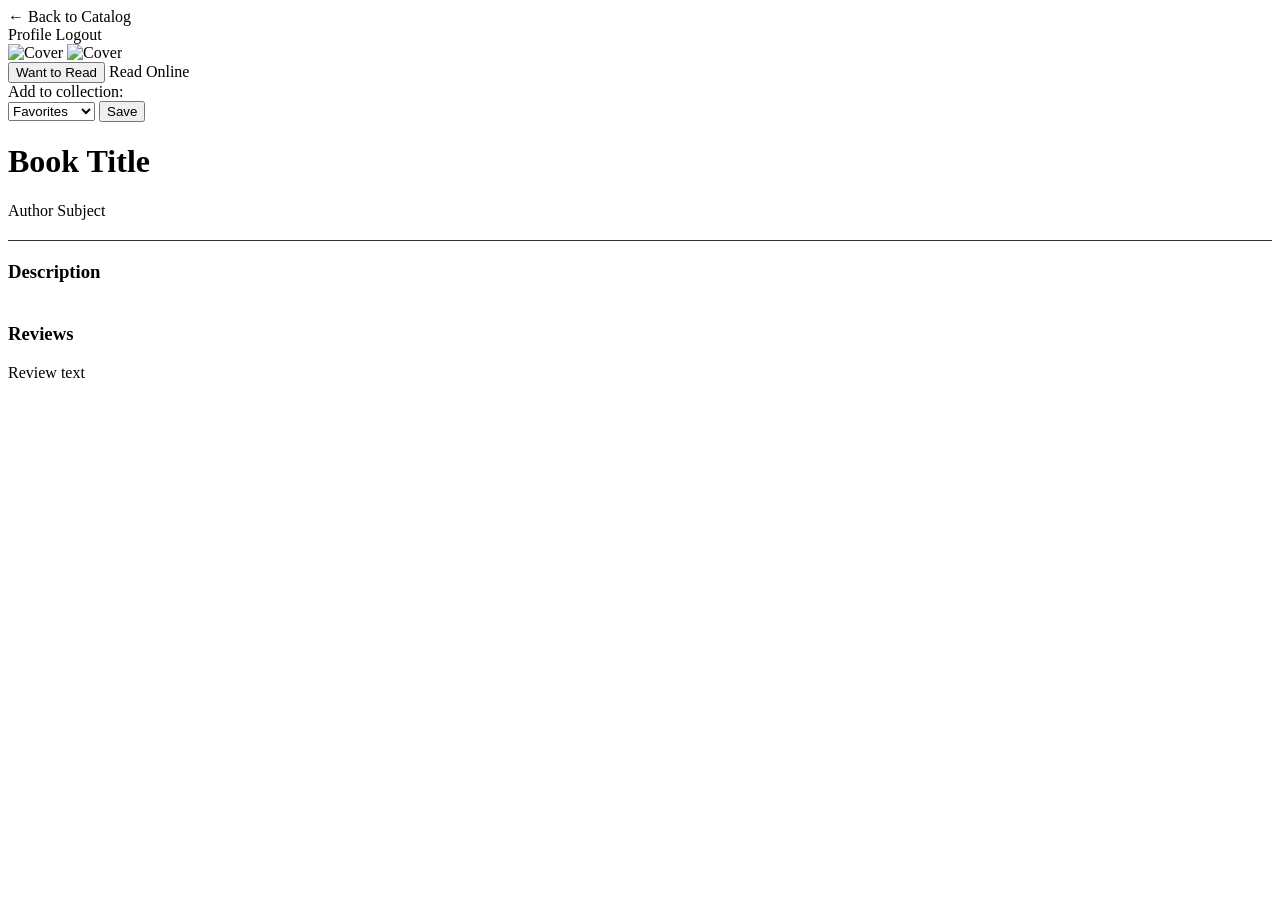
==== src/main/resources/templates/book-details.html @ e7c3e3d2 "created db. book, bookcontroller, -service, -repo fully functioning. index, detailes pages lacks log" ====
<!DOCTYPE html>
<html xmlns:th="http://www.thymeleaf.org">
<head>
    <meta charset="UTF-8">
    <title th:text="${isLocal ? book.title : externalBook.title}">Book Details</title>
    <link rel="stylesheet" th:href="@{/css/book.css}">
</head>
<body>

<div class="user-menu">
    <a th:href="@{/}" class="back-link" style="margin-right: 20px;">← Back to Catalog</a>
    <div th:if="${currentUser != null}">
        <a th:href="@{/profile}" class="btn-menu btn-blue">Profile</a>
        <a th:href="@{/logout}" class="btn-menu btn-red-dark">Logout</a>
    </div>
</div>

<div class="details-wrapper">
    <div class="side-panel">
        <img th:if="${isLocal}" th:src="${book.coverUrl}" class="book-cover" alt="Cover">

        <img th:if="${!isLocal}"
             th:src="${externalBook['cover_id'] != null ? 'https://covers.openlibrary.org/b/id/' + externalBook['cover_id'] + '-L.jpg' : 'https://via.placeholder.com/300x450?text=No+Cover'}"
             class="book-cover" alt="Cover">

        <div class="action-btns">
            <button class="btn-action btn-cyan">Want to Read</button>

            <a th:if="${iaId != null}"
               th:href="'https://archive.org/details/' + ${iaId}"
               target="_blank"
               class="btn-action btn-green-reg"
               style="text-align: center; text-decoration: none;">
                Read Online
            </a>
        </div>

        <div class="collection-form" th:if="${currentUser != null}">
            <span class="collection-label">Add to collection:</span>
            <form class="select-wrapper">
                <select class="select-dark">
                    <option>Favorites</option>
                    <option>Reading</option>
                    <option>Completed</option>
                </select>
                <button type="submit" class="btn-save">Save</button>
            </form>
        </div>
    </div>

    <div class="main-content">
        <h1 th:text="${isLocal ? book.title : externalBook.title}">Book Title</h1>

        <div class="tags-container">
            <th:block th:if="${isLocal and book != null}">
                <span class="tag" th:each="author : ${book.authors}" th:text="${author.name}">Author</span>
            </th:block>

            <th:block th:if="${not isLocal and externalBook != null}">
                <span class="tag" th:each="subject : ${externalBook['subjects']}" th:text="${subject}">Subject</span>
            </th:block>
        </div>

        <hr style="border: 0; border-top: 1px solid #333; margin: 20px 0;">

        <h3>Description</h3>
        <p class="description-text" th:text="${book.description != null ? book.description : 'No description available in Database.'}"></p>

        <div th:if="${isLocal and !#lists.isEmpty(book.reviews)}" style="margin-top: 40px;">
            <h3>Reviews</h3>
            <div th:each="review : ${book.reviews}" class="review-card">
                <p th:text="${review.comment}">Review text</p>
                <small th:text="'Rating: ' + ${review.rating} + '/5'"></small>
            </div>
        </div>
    </div>
</div>

</body>
</html>
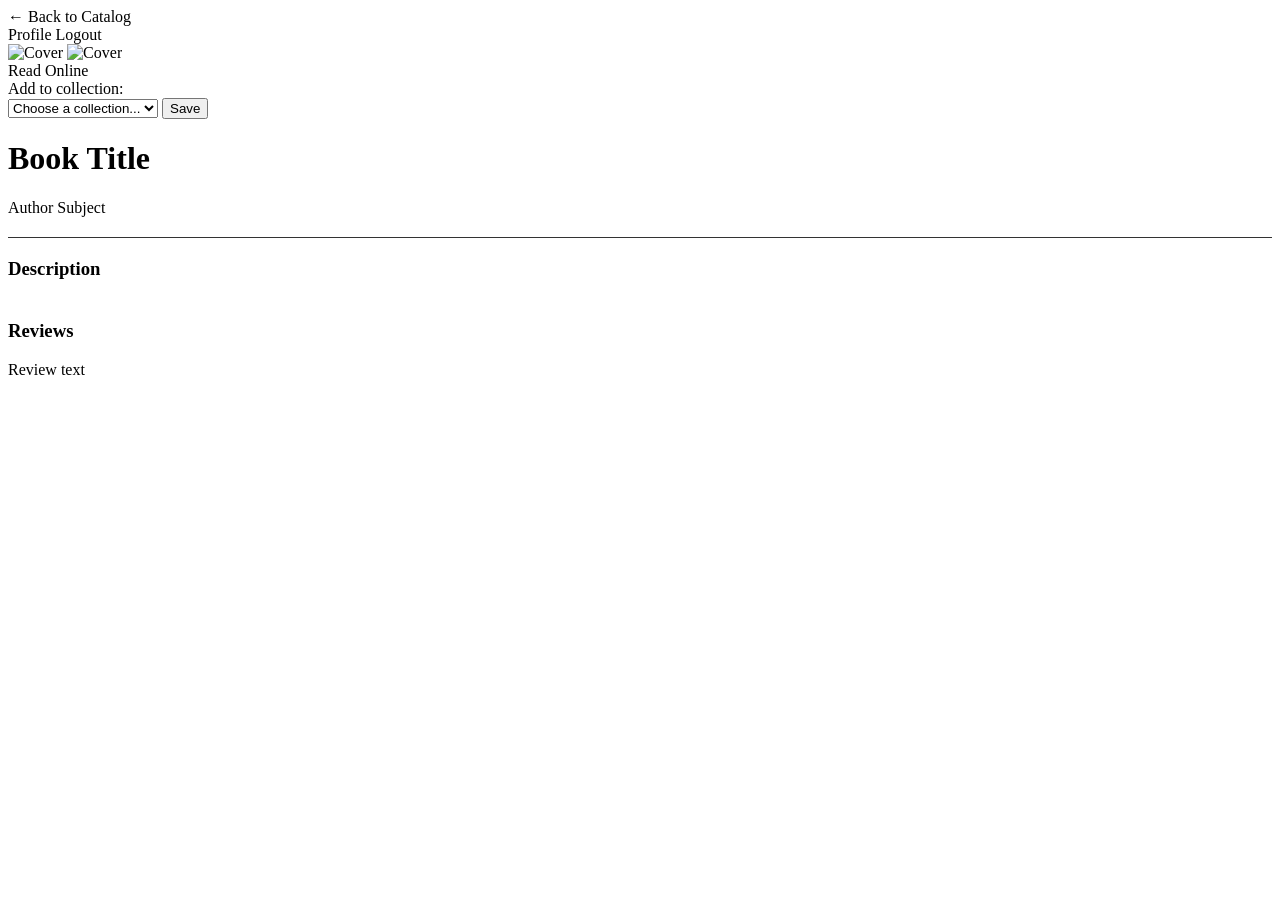
==== commit b2dc2d06: "login and regis pages fully functioning. partially functioning user collection on book-details page" ====
--- a/src/main/resources/templates/book-details.html
+++ b/src/main/resources/templates/book-details.html
@@ -24,8 +24,6 @@
              class="book-cover" alt="Cover">
 
         <div class="action-btns">
-            <button class="btn-action btn-cyan">Want to Read</button>
-
             <a th:if="${iaId != null}"
                th:href="'https://archive.org/details/' + ${iaId}"
                target="_blank"
@@ -35,18 +33,24 @@
             </a>
         </div>
 
-        <div class="collection-form" th:if="${currentUser != null}">
+        <div class="collection-form" th:if="${collections != null and !collections.empty}">
             <span class="collection-label">Add to collection:</span>
-            <form class="select-wrapper">
-                <select class="select-dark">
-                    <option>Favorites</option>
-                    <option>Reading</option>
-                    <option>Completed</option>
+
+            <form th:action="@{/collection/add-book}" method="POST" class="select-wrapper">
+                <input type="hidden" name="bookId" th:value="${book.id}" />
+
+                <select class="select-dark" name="collectionId" required>
+                    <option value="" disabled selected>Choose a collection...</option>
+                    <option th:each="col : ${collections}"
+                            th:value="${col.id}"
+                            th:text="${col.name}">
+                        Favorites
+                    </option>
                 </select>
+
                 <button type="submit" class="btn-save">Save</button>
             </form>
         </div>
-    </div>
 
     <div class="main-content">
         <h1 th:text="${isLocal ? book.title : externalBook.title}">Book Title</h1>
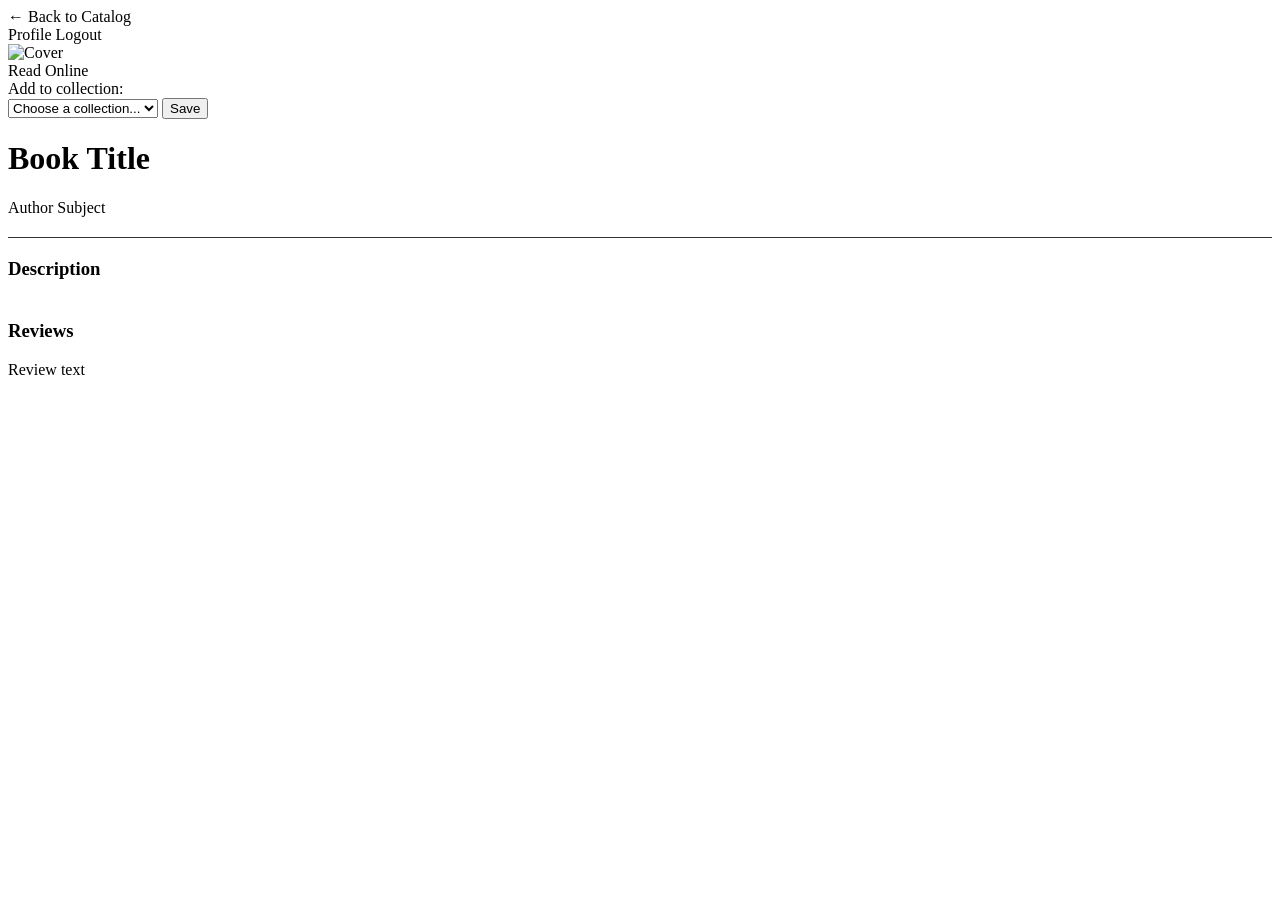
==== commit 8f2bd0fe: "correction of adding book to a collection. correct displaying of books in collections in the profile" ====
--- a/src/main/resources/templates/book-details.html
+++ b/src/main/resources/templates/book-details.html
@@ -17,11 +17,7 @@
 
 <div class="details-wrapper">
     <div class="side-panel">
-        <img th:if="${isLocal}" th:src="${book.coverUrl}" class="book-cover" alt="Cover">
-
-        <img th:if="${!isLocal}"
-             th:src="${externalBook['cover_id'] != null ? 'https://covers.openlibrary.org/b/id/' + externalBook['cover_id'] + '-L.jpg' : 'https://via.placeholder.com/300x450?text=No+Cover'}"
-             class="book-cover" alt="Cover">
+        <img th:src="${book.coverUrl}" class="book-cover" alt="Cover">
 
         <div class="action-btns">
             <a th:if="${iaId != null}"
@@ -43,11 +39,9 @@
                     <option value="" disabled selected>Choose a collection...</option>
                     <option th:each="col : ${collections}"
                             th:value="${col.id}"
-                            th:text="${col.name}">
-                        Favorites
-                    </option>
+                            th:text="${col.name}">Reading</option>
                 </select>
-
+                <input type="hidden" name="olId" th:value="${book.openLibraryId}" />
                 <button type="submit" class="btn-save">Save</button>
             </form>
         </div>
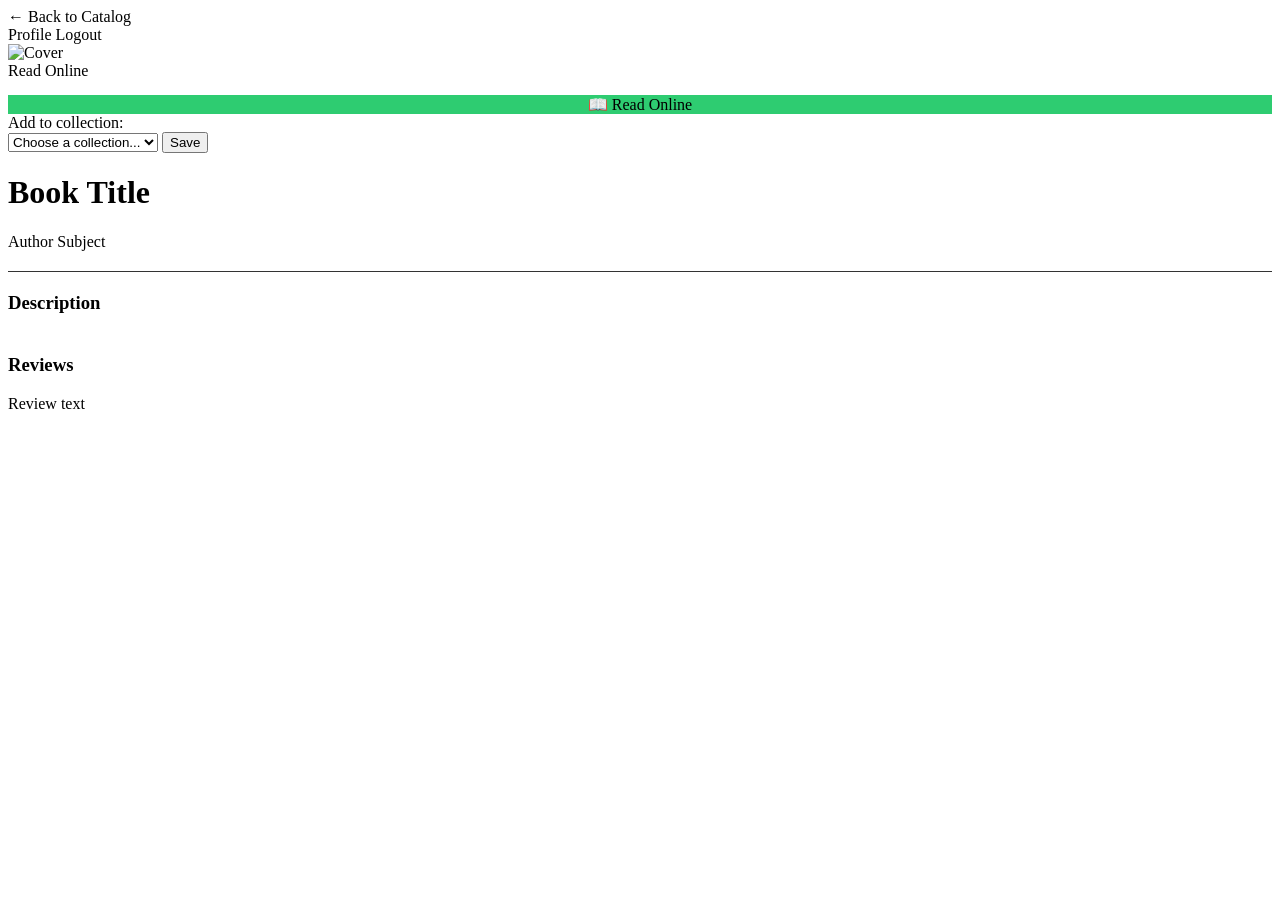
==== commit b03c0f9d: "logger" ====
--- a/src/main/resources/templates/book-details.html
+++ b/src/main/resources/templates/book-details.html
@@ -26,6 +26,14 @@
                class="btn-action btn-green-reg"
                style="text-align: center; text-decoration: none;">
                 Read Online
+            </a>
+        </div>
+
+        <div class="reader-button-wrapper" style="margin-top: 15px;">
+            <a th:href="@{/book/{id}/read(id=${book.openLibraryId})}"
+               class="btn-save"
+               style="display: inline-block; text-align: center; background-color: #2ecc71; text-decoration: none; width: 100%; box-sizing: border-box;">
+                📖 Read Online
             </a>
         </div>
 
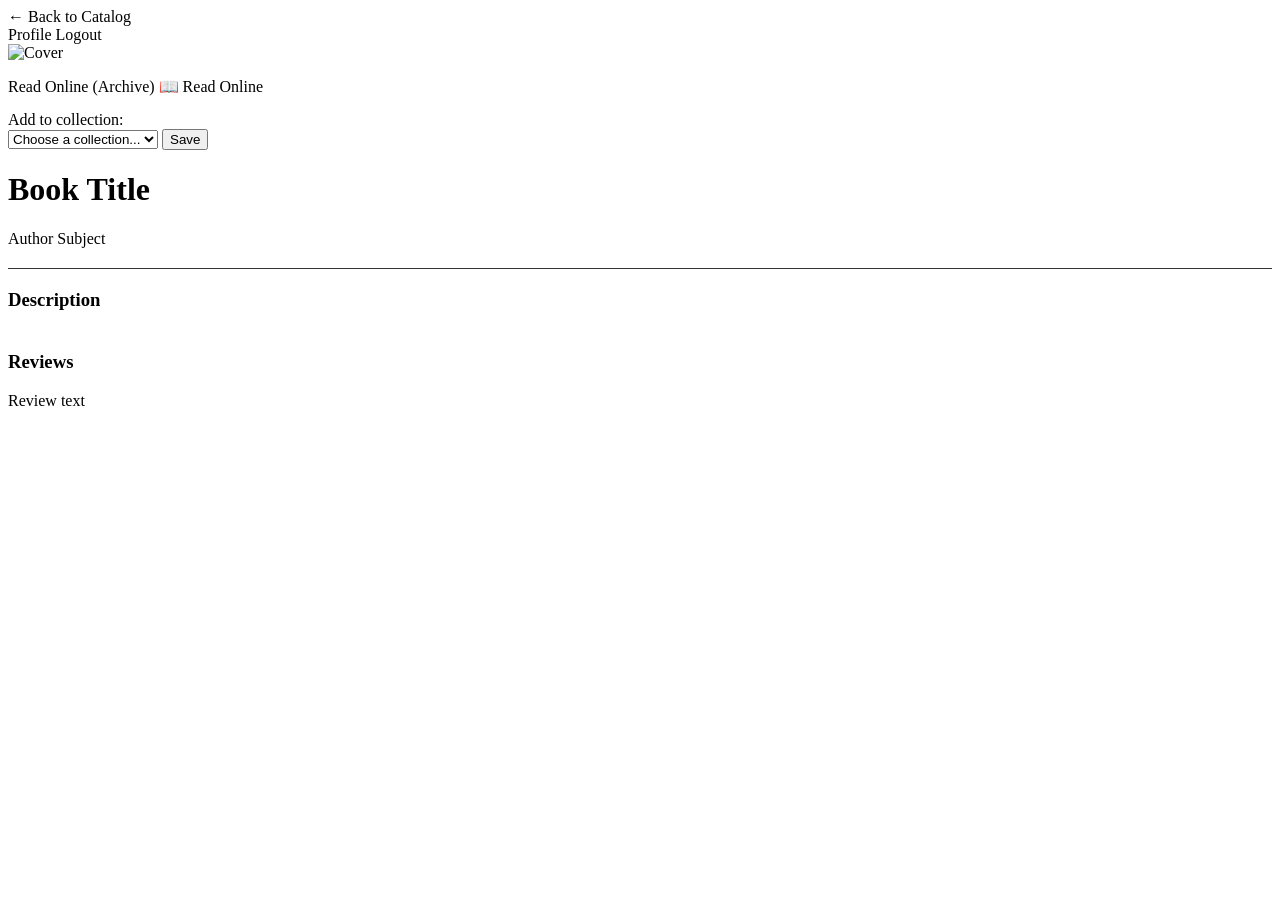
==== commit 39363db0: "css" ====
--- a/src/main/resources/templates/book-details.html
+++ b/src/main/resources/templates/book-details.html
@@ -2,6 +2,7 @@
 <html xmlns:th="http://www.thymeleaf.org">
 <head>
     <meta charset="UTF-8">
+    <meta name="viewport" content="width=device-width, initial-scale=1.0">
     <title th:text="${isLocal ? book.title : externalBook.title}">Book Details</title>
     <link rel="stylesheet" th:href="@{/css/book.css}">
 </head>
@@ -16,28 +17,27 @@
 </div>
 
 <div class="details-wrapper">
+
     <div class="side-panel">
-        <img th:src="${book.coverUrl}" class="book-cover" alt="Cover">
+        <img th:src="${isLocal ? book.coverUrl : externalBook.coverUrl}" class="book-cover" alt="Cover">
 
-        <div class="action-btns">
+        <div class="action-btns" style="margin-top: 15px;">
             <a th:if="${iaId != null}"
                th:href="'https://archive.org/details/' + ${iaId}"
                target="_blank"
                class="btn-action btn-green-reg"
+               style="text-align: center; text-decoration: none; margin-bottom: 5px;">
+                Read Online (Archive)
+            </a>
+
+            <a th:href="@{/book/{id}/read(id=${isLocal ? book.openLibraryId : externalBook.openLibraryId})}"
+               class="btn-action btn-cyan"
                style="text-align: center; text-decoration: none;">
-                Read Online
-            </a>
-        </div>
-
-        <div class="reader-button-wrapper" style="margin-top: 15px;">
-            <a th:href="@{/book/{id}/read(id=${book.openLibraryId})}"
-               class="btn-save"
-               style="display: inline-block; text-align: center; background-color: #2ecc71; text-decoration: none; width: 100%; box-sizing: border-box;">
                 📖 Read Online
             </a>
         </div>
 
-        <div class="collection-form" th:if="${collections != null and !collections.empty}">
+        <div class="collection-form" th:if="${collections != null and !collections.empty}" style="margin-top: 15px;">
             <span class="collection-label">Add to collection:</span>
 
             <form th:action="@{/collection/add-book}" method="POST" class="select-wrapper">
@@ -53,6 +53,7 @@
                 <button type="submit" class="btn-save">Save</button>
             </form>
         </div>
+    </div>
 
     <div class="main-content">
         <h1 th:text="${isLocal ? book.title : externalBook.title}">Book Title</h1>
@@ -70,9 +71,9 @@
         <hr style="border: 0; border-top: 1px solid #333; margin: 20px 0;">
 
         <h3>Description</h3>
-        <p class="description-text" th:text="${book.description != null ? book.description : 'No description available in Database.'}"></p>
+        <p class="description-text" th:text="${isLocal ? (book.description != null ? book.description : 'No description available in Database.') : (externalBook.description != null ? externalBook.description : 'No description available.')}"></p>
 
-        <div th:if="${isLocal and !#lists.isEmpty(book.reviews)}" style="margin-top: 40px;">
+        <div th:if="${isLocal and book != null and !#lists.isEmpty(book.reviews)}" style="margin-top: 40px;">
             <h3>Reviews</h3>
             <div th:each="review : ${book.reviews}" class="review-card">
                 <p th:text="${review.comment}">Review text</p>
@@ -80,6 +81,7 @@
             </div>
         </div>
     </div>
+
 </div>
 
 </body>
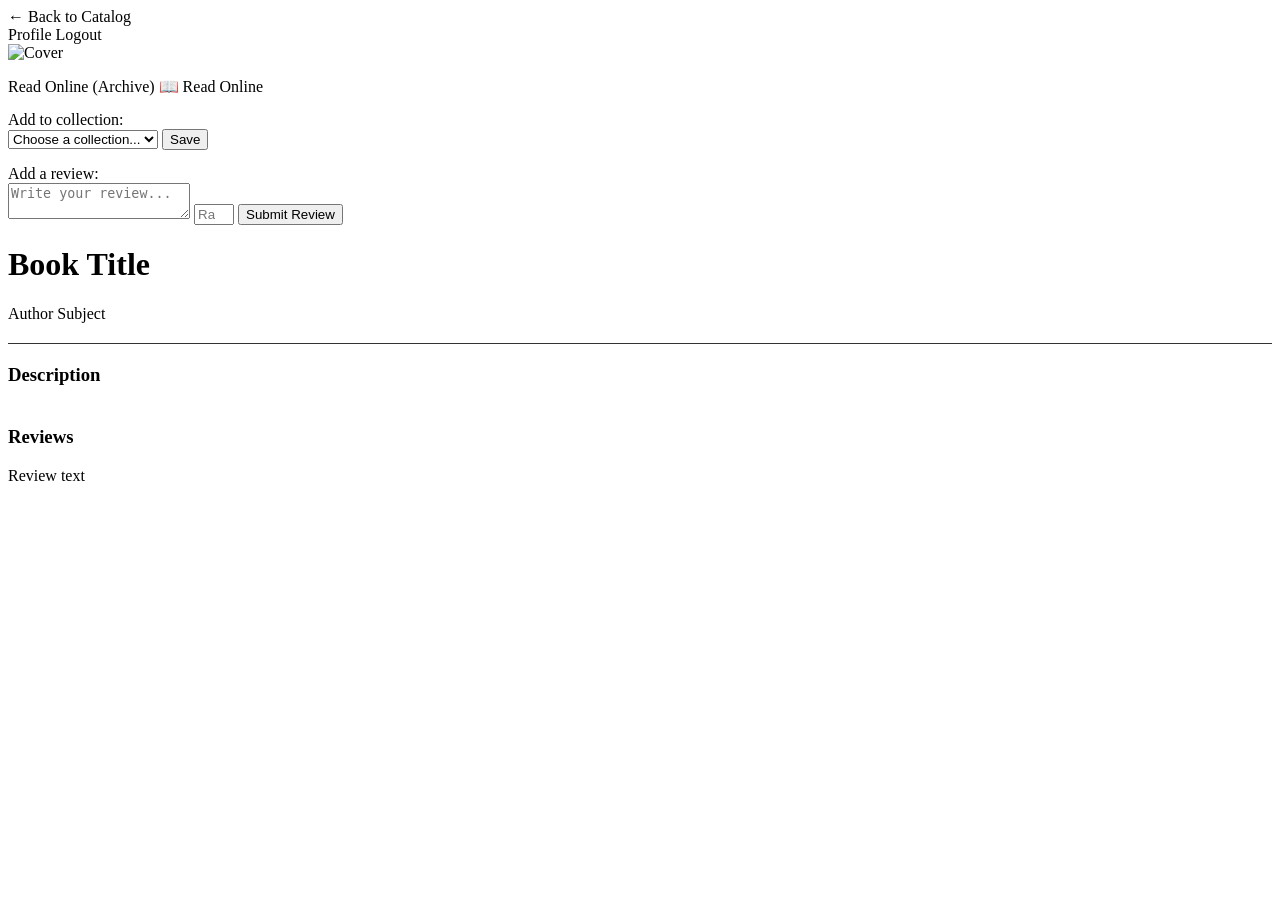
==== commit 2eaa6083: "correct book details fetching and writing to a db. simplification of a book model and subsequential " ====
--- a/src/main/resources/templates/book-details.html
+++ b/src/main/resources/templates/book-details.html
@@ -41,7 +41,7 @@
             <span class="collection-label">Add to collection:</span>
 
             <form th:action="@{/collection/add-book}" method="POST" class="select-wrapper">
-                <input type="hidden" name="bookId" th:value="${book.id}" />
+                <input type="hidden" name="bookId" th:value="${book.openLibraryId}" />
 
                 <select class="select-dark" name="collectionId" required>
                     <option value="" disabled selected>Choose a collection...</option>
@@ -53,6 +53,16 @@
                 <button type="submit" class="btn-save">Save</button>
             </form>
         </div>
+
+        <div class="review-form" th:if="${currentUser != null}" style="margin-top: 15px;">
+            <span class="review-label">Add a review:</span>
+
+            <form th:action="@{/book/{id}/add-review(id=${book.openLibraryId})}" method="POST" class="review-form">
+                <textarea name="comment" placeholder="Write your review..." required></textarea>
+                <input type="number" name="rating" min="1" max="5" placeholder="Rating (1-5)" required>
+                <button type="submit" class="btn-save">Submit Review</button>
+            </form>
+        </div>   
     </div>
 
     <div class="main-content">
